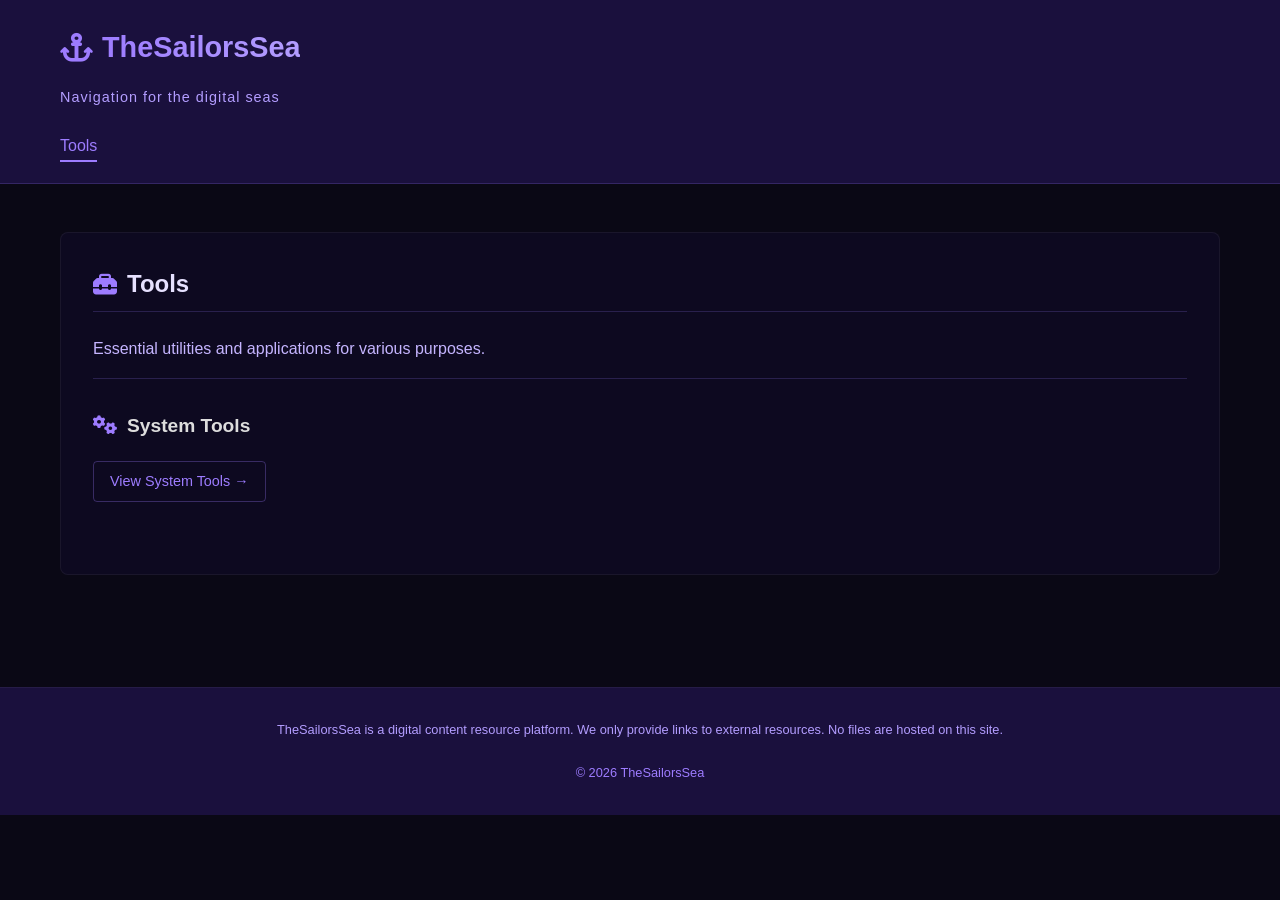
==== index.html @ 016aac7e "1.0" ====
<!DOCTYPE html>
<html lang="en">
<head>
    <meta charset="UTF-8">
    <meta name="viewport" content="width=device-width, initial-scale=1.0">
    <title>TheSailorsSea | Tools</title>
    <link rel="stylesheet" href="https://cdnjs.cloudflare.com/ajax/libs/font-awesome/6.4.0/css/all.min.css">
    <style>
        * {
            margin: 0;
            padding: 0;
            box-sizing: border-box;
        }

        :root {
            --primary-color: #0a0815;
            --secondary-color: #1a103d;
            --accent-color: #9d7cff;
            --text-color: #e6e1ff;
            --section-bg: rgba(26, 16, 61, 0.3);
            --border-color: rgba(157, 124, 255, 0.2);
        }

        body {
            font-family: 'Segoe UI', Tahoma, Geneva, Verdana, sans-serif;
            background-color: var(--primary-color);
            color: var(--text-color);
            line-height: 1.6;
            min-height: 100vh;
        }

        .container {
            max-width: 1200px;
            margin: 0 auto;
            padding: 0 20px;
        }

        header {
            background-color: var(--secondary-color);
            padding: 1.5rem 0;
            border-bottom: 1px solid rgba(157, 124, 255, 0.2);
        }

        .logo {
            display: flex;
            align-items: center;
            gap: 10px;
            margin-bottom: 1rem;
        }

        .logo a {
            display: flex;
            align-items: center;
            gap: 10px;
            text-decoration: none;
            color: var(--text-color);
        }

        .logo-icon {
            color: var(--accent-color);
            font-size: 1.8rem;
        }

        .logo h1 {
            font-size: 1.8rem;
            font-weight: 600;
            background: linear-gradient(90deg, #9d7cff, #b39dff);
            -webkit-background-clip: text;
            background-clip: text;
            color: transparent;
        }

        .tagline {
            color: #b39dff;
            font-size: 0.9rem;
            letter-spacing: 1px;
            margin-bottom: 1.5rem;
        }

        .nav-links {
            display: flex;
            list-style: none;
            gap: 1.5rem;
            flex-wrap: wrap;
        }

        .nav-links a {
            color: var(--text-color);
            text-decoration: none;
            font-weight: 500;
            padding: 0.5rem 0;
            position: relative;
            transition: color 0.3s;
            white-space: nowrap;
        }

        .nav-links a:hover,
        .nav-links a.active {
            color: var(--accent-color);
        }

        .nav-links a.active::after {
            content: '';
            position: absolute;
            bottom: 0;
            left: 0;
            width: 100%;
            height: 2px;
            background-color: var(--accent-color);
        }

        .main-content {
            padding: 3rem 0;
        }

        .section {
            background-color: var(--section-bg);
            border-radius: 8px;
            padding: 2rem;
            margin-bottom: 2rem;
            border: 1px solid rgba(255, 255, 255, 0.05);
        }

        .section-title {
            font-size: 1.5rem;
            margin-bottom: 1.5rem;
            padding-bottom: 0.5rem;
            border-bottom: 1px solid var(--border-color);
            display: flex;
            align-items: center;
            gap: 10px;
        }

        .section-title i {
            color: var(--accent-color);
        }

        .category-description {
            color: #c5b5ff;
            margin-bottom: 2rem;
            padding-bottom: 1rem;
            border-bottom: 1px solid var(--border-color);
        }

        .subcategory {
            margin-bottom: 2.5rem;
        }

        .subcategory-title {
            font-size: 1.2rem;
            margin-bottom: 1.2rem;
            color: #ddd;
            display: flex;
            align-items: center;
            gap: 10px;
        }

        .subcategory-title i {
            color: var(--accent-color);
        }

        .resource-link {
            display: inline-block;
            color: var(--accent-color);
            text-decoration: none;
            font-size: 0.9rem;
            padding: 0.5rem 1rem;
            border: 1px solid rgba(157, 124, 255, 0.3);
            border-radius: 4px;
            transition: all 0.3s ease;
        }

        .resource-link:hover {
            background: rgba(157, 124, 255, 0.1);
            border-color: var(--accent-color);
        }

        footer {
            background-color: var(--secondary-color);
            padding: 2rem 0;
            text-align: center;
            border-top: 1px solid rgba(255, 255, 255, 0.05);
            margin-top: 2rem;
        }

        .disclaimer {
            font-size: 0.8rem;
            color: #b39dff;
            max-width: 800px;
            margin: 0 auto 1.5rem;
            line-height: 1.5;
        }

        .copyright {
            color: #9d7cff;
            font-size: 0.8rem;
        }

        @media (max-width: 768px) {
            .nav-links {
                gap: 1rem;
                justify-content: center;
            }
            
            .section {
                padding: 1.5rem;
            }
        }
    </style>
</head>
<body>
    <header>
        <div class="container">
            <div class="logo">
                <a href="index.html">
                    <i class="fas fa-anchor logo-icon"></i>
                    <h1>TheSailorsSea</h1>
                </a>
            </div>
            <p class="tagline">Navigation for the digital seas</p>
            
            <nav>
                <ul class="nav-links">
                    <li><a href="#tools" class="active">Tools</a></li>
                </ul>
            </nav>
        </div>
    </header>

    <main class="main-content">
        <div class="container">
            <!-- Tools Section -->
            <section id="tools" class="section">
                <h2 class="section-title"><i class="fas fa-toolbox"></i> Tools</h2>
                
                <div class="category-description">
                    <p>Essential utilities and applications for various purposes.</p>
                </div>
                
                <!-- System Tools Subcategory -->
                <div class="subcategory">
                    <h3 class="subcategory-title"><i class="fas fa-cogs"></i> System Tools</h3>
                    <a href="systemtools.html" class="resource-link">View System Tools →</a>
                </div>
            </section>
        </div>
    </main>

    <footer>
        <div class="container">
            <p class="disclaimer">
                TheSailorsSea is a digital content resource platform. We only provide links to external resources. No files are hosted on this site.
            </p>
          
            <p class="copyright">
                &copy; 2026 TheSailorsSea
            </p>
        </div>
    </footer>

    <script>
        document.addEventListener('DOMContentLoaded', function() {
            const navLinks = document.querySelectorAll('.nav-links a');
            
            navLinks.forEach(link => {
                link.addEventListener('click', function(e) {
                    e.preventDefault();
                    navLinks.forEach(item => item.classList.remove('active'));
                    this.classList.add('active');
                });
            });
        });
    </script>
</body>
</html>
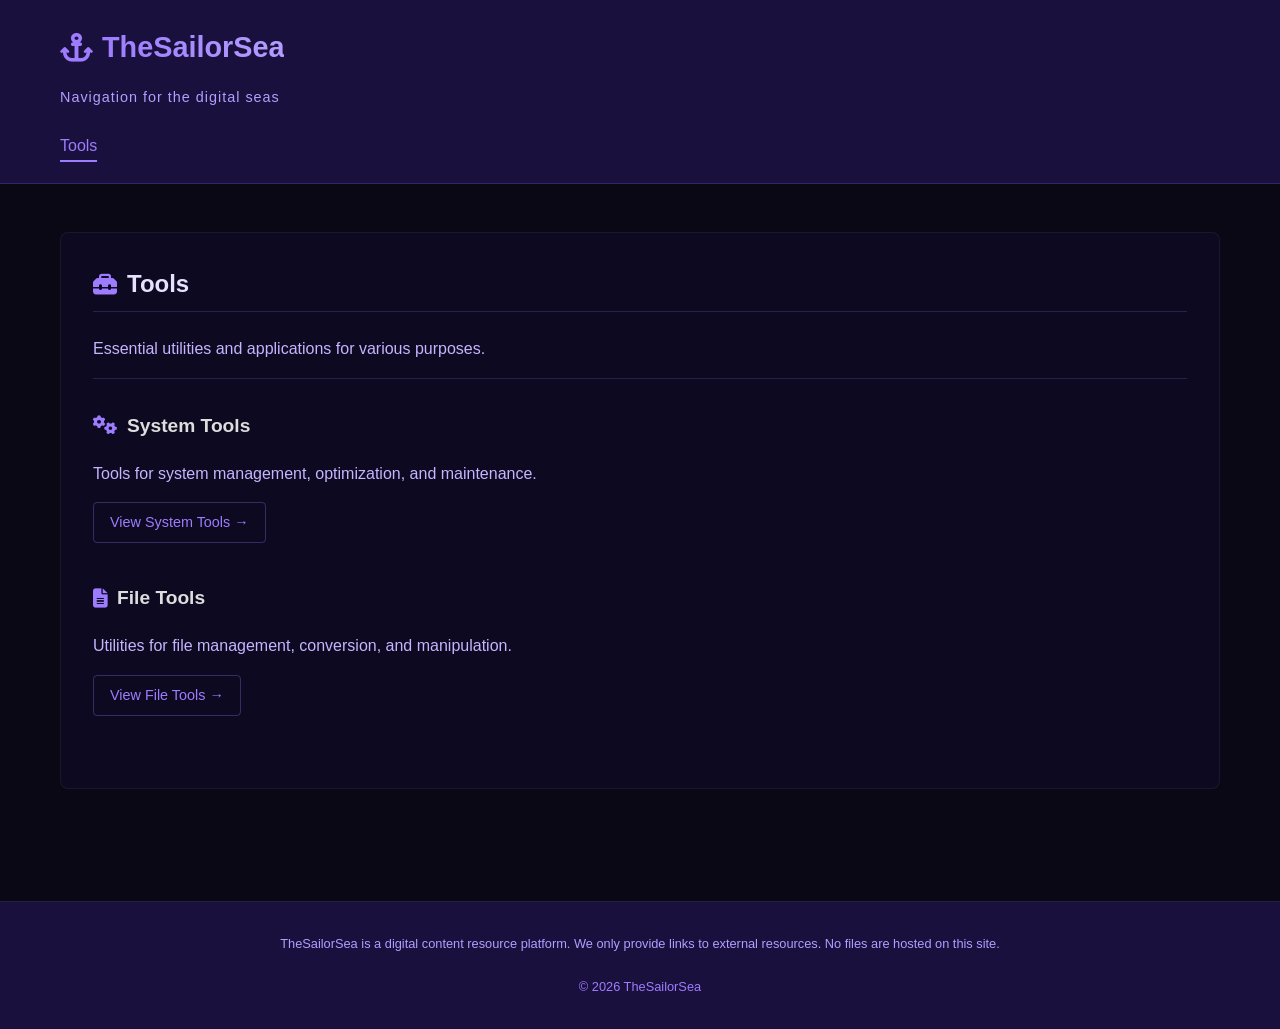
==== commit bbf00d3f: "File Tools added" ====
--- a/index.html
+++ b/index.html
@@ -3,7 +3,7 @@
 <head>
     <meta charset="UTF-8">
     <meta name="viewport" content="width=device-width, initial-scale=1.0">
-    <title>TheSailorsSea | Tools</title>
+    <title>TheSailorSea</title>
     <link rel="stylesheet" href="https://cdnjs.cloudflare.com/ajax/libs/font-awesome/6.4.0/css/all.min.css">
     <style>
         * {
@@ -157,6 +157,52 @@
 
         .subcategory-title i {
             color: var(--accent-color);
+        }
+
+        .subcategory-grid {
+            display: grid;
+            grid-template-columns: repeat(auto-fill, minmax(300px, 1fr));
+            gap: 1.5rem;
+            margin-top: 1.5rem;
+        }
+
+        .subcategory-item {
+            background: rgba(26, 16, 61, 0.5);
+            border: 1px solid rgba(157, 124, 255, 0.1);
+            border-radius: 8px;
+            padding: 1.5rem;
+            transition: all 0.3s ease;
+        }
+
+        .subcategory-item:hover {
+            background: rgba(157, 124, 255, 0.1);
+            border-color: rgba(157, 124, 255, 0.3);
+            transform: translateY(-3px);
+        }
+
+        .item-header {
+            display: flex;
+            align-items: center;
+            gap: 12px;
+            margin-bottom: 1rem;
+        }
+
+        .item-header i {
+            color: var(--accent-color);
+            font-size: 1.5rem;
+        }
+
+        .item-header h4 {
+            font-size: 1.1rem;
+            font-weight: 500;
+            color: #e6e1ff;
+        }
+
+        .item-desc {
+            color: #c5b5ff;
+            font-size: 0.9rem;
+            margin-bottom: 1rem;
+            line-height: 1.5;
         }
 
         .resource-link {
@@ -205,6 +251,10 @@
             .section {
                 padding: 1.5rem;
             }
+            
+            .subcategory-grid {
+                grid-template-columns: 1fr;
+            }
         }
     </style>
 </head>
@@ -214,7 +264,7 @@
             <div class="logo">
                 <a href="index.html">
                     <i class="fas fa-anchor logo-icon"></i>
-                    <h1>TheSailorsSea</h1>
+                    <h1>TheSailorSea</h1>
                 </a>
             </div>
             <p class="tagline">Navigation for the digital seas</p>
@@ -240,7 +290,15 @@
                 <!-- System Tools Subcategory -->
                 <div class="subcategory">
                     <h3 class="subcategory-title"><i class="fas fa-cogs"></i> System Tools</h3>
+                    <p style="color: #c5b5ff; margin-bottom: 1rem;">Tools for system management, optimization, and maintenance.</p>
                     <a href="systemtools.html" class="resource-link">View System Tools →</a>
+                </div>
+
+                <!-- File Tools Subcategory -->
+                <div class="subcategory">
+                    <h3 class="subcategory-title"><i class="fas fa-file-alt"></i> File Tools</h3>
+                    <p style="color: #c5b5ff; margin-bottom: 1rem;">Utilities for file management, conversion, and manipulation.</p>
+                    <a href="filetools.html" class="resource-link">View File Tools →</a>
                 </div>
             </section>
         </div>
@@ -249,11 +307,11 @@
     <footer>
         <div class="container">
             <p class="disclaimer">
-                TheSailorsSea is a digital content resource platform. We only provide links to external resources. No files are hosted on this site.
+                TheSailorSea is a digital content resource platform. We only provide links to external resources. No files are hosted on this site.
             </p>
           
             <p class="copyright">
-                &copy; 2026 TheSailorsSea
+                &copy; 2026 TheSailorSea
             </p>
         </div>
     </footer>
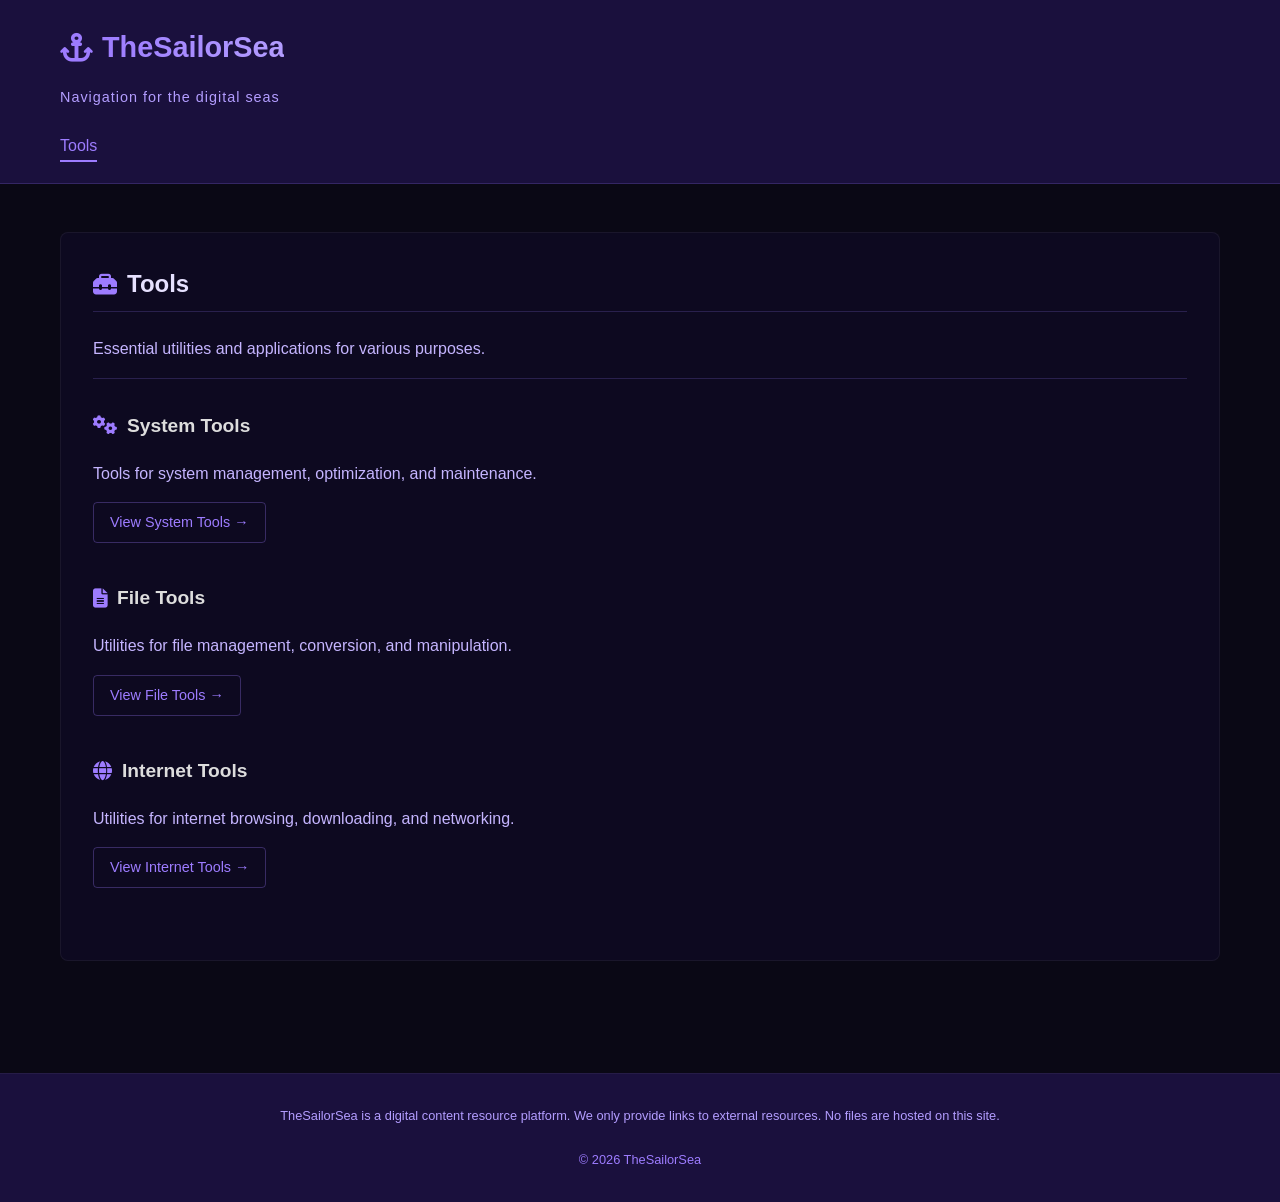
==== commit 0a91814a: "net tools" ====
--- a/index.html
+++ b/index.html
@@ -300,6 +300,13 @@
                     <p style="color: #c5b5ff; margin-bottom: 1rem;">Utilities for file management, conversion, and manipulation.</p>
                     <a href="filetools.html" class="resource-link">View File Tools →</a>
                 </div>
+
+                <!-- Internet Tools Subcategory -->
+                <div class="subcategory">
+                    <h3 class="subcategory-title"><i class="fas fa-globe"></i> Internet Tools</h3>
+                    <p style="color: #c5b5ff; margin-bottom: 1rem;">Utilities for internet browsing, downloading, and networking.</p>
+                    <a href="internettools.html" class="resource-link">View Internet Tools →</a>
+                </div>
             </section>
         </div>
     </main>
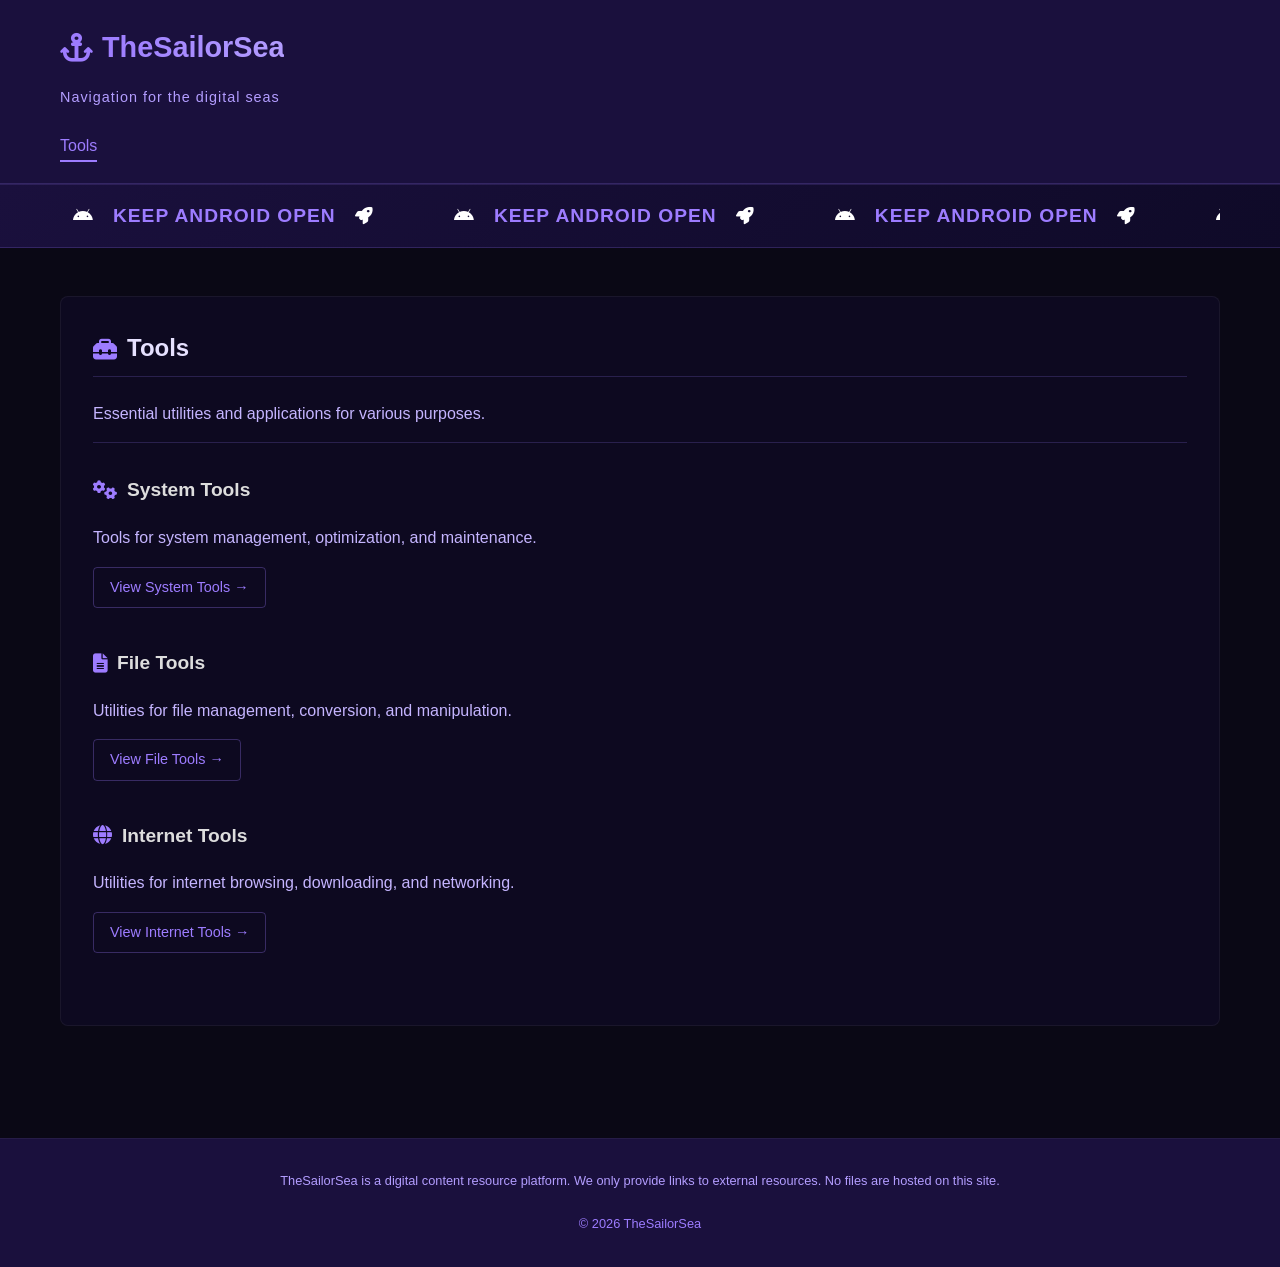
==== commit f9f3dbd4: "Added the Keep Android Open page, also CSS changes" ====
--- a/index.html
+++ b/index.html
@@ -5,258 +5,7 @@
     <meta name="viewport" content="width=device-width, initial-scale=1.0">
     <title>TheSailorSea</title>
     <link rel="stylesheet" href="https://cdnjs.cloudflare.com/ajax/libs/font-awesome/6.4.0/css/all.min.css">
-    <style>
-        * {
-            margin: 0;
-            padding: 0;
-            box-sizing: border-box;
-        }
-
-        :root {
-            --primary-color: #0a0815;
-            --secondary-color: #1a103d;
-            --accent-color: #9d7cff;
-            --text-color: #e6e1ff;
-            --section-bg: rgba(26, 16, 61, 0.3);
-            --border-color: rgba(157, 124, 255, 0.2);
-        }
-
-        body {
-            font-family: 'Segoe UI', Tahoma, Geneva, Verdana, sans-serif;
-            background-color: var(--primary-color);
-            color: var(--text-color);
-            line-height: 1.6;
-            min-height: 100vh;
-        }
-
-        .container {
-            max-width: 1200px;
-            margin: 0 auto;
-            padding: 0 20px;
-        }
-
-        header {
-            background-color: var(--secondary-color);
-            padding: 1.5rem 0;
-            border-bottom: 1px solid rgba(157, 124, 255, 0.2);
-        }
-
-        .logo {
-            display: flex;
-            align-items: center;
-            gap: 10px;
-            margin-bottom: 1rem;
-        }
-
-        .logo a {
-            display: flex;
-            align-items: center;
-            gap: 10px;
-            text-decoration: none;
-            color: var(--text-color);
-        }
-
-        .logo-icon {
-            color: var(--accent-color);
-            font-size: 1.8rem;
-        }
-
-        .logo h1 {
-            font-size: 1.8rem;
-            font-weight: 600;
-            background: linear-gradient(90deg, #9d7cff, #b39dff);
-            -webkit-background-clip: text;
-            background-clip: text;
-            color: transparent;
-        }
-
-        .tagline {
-            color: #b39dff;
-            font-size: 0.9rem;
-            letter-spacing: 1px;
-            margin-bottom: 1.5rem;
-        }
-
-        .nav-links {
-            display: flex;
-            list-style: none;
-            gap: 1.5rem;
-            flex-wrap: wrap;
-        }
-
-        .nav-links a {
-            color: var(--text-color);
-            text-decoration: none;
-            font-weight: 500;
-            padding: 0.5rem 0;
-            position: relative;
-            transition: color 0.3s;
-            white-space: nowrap;
-        }
-
-        .nav-links a:hover,
-        .nav-links a.active {
-            color: var(--accent-color);
-        }
-
-        .nav-links a.active::after {
-            content: '';
-            position: absolute;
-            bottom: 0;
-            left: 0;
-            width: 100%;
-            height: 2px;
-            background-color: var(--accent-color);
-        }
-
-        .main-content {
-            padding: 3rem 0;
-        }
-
-        .section {
-            background-color: var(--section-bg);
-            border-radius: 8px;
-            padding: 2rem;
-            margin-bottom: 2rem;
-            border: 1px solid rgba(255, 255, 255, 0.05);
-        }
-
-        .section-title {
-            font-size: 1.5rem;
-            margin-bottom: 1.5rem;
-            padding-bottom: 0.5rem;
-            border-bottom: 1px solid var(--border-color);
-            display: flex;
-            align-items: center;
-            gap: 10px;
-        }
-
-        .section-title i {
-            color: var(--accent-color);
-        }
-
-        .category-description {
-            color: #c5b5ff;
-            margin-bottom: 2rem;
-            padding-bottom: 1rem;
-            border-bottom: 1px solid var(--border-color);
-        }
-
-        .subcategory {
-            margin-bottom: 2.5rem;
-        }
-
-        .subcategory-title {
-            font-size: 1.2rem;
-            margin-bottom: 1.2rem;
-            color: #ddd;
-            display: flex;
-            align-items: center;
-            gap: 10px;
-        }
-
-        .subcategory-title i {
-            color: var(--accent-color);
-        }
-
-        .subcategory-grid {
-            display: grid;
-            grid-template-columns: repeat(auto-fill, minmax(300px, 1fr));
-            gap: 1.5rem;
-            margin-top: 1.5rem;
-        }
-
-        .subcategory-item {
-            background: rgba(26, 16, 61, 0.5);
-            border: 1px solid rgba(157, 124, 255, 0.1);
-            border-radius: 8px;
-            padding: 1.5rem;
-            transition: all 0.3s ease;
-        }
-
-        .subcategory-item:hover {
-            background: rgba(157, 124, 255, 0.1);
-            border-color: rgba(157, 124, 255, 0.3);
-            transform: translateY(-3px);
-        }
-
-        .item-header {
-            display: flex;
-            align-items: center;
-            gap: 12px;
-            margin-bottom: 1rem;
-        }
-
-        .item-header i {
-            color: var(--accent-color);
-            font-size: 1.5rem;
-        }
-
-        .item-header h4 {
-            font-size: 1.1rem;
-            font-weight: 500;
-            color: #e6e1ff;
-        }
-
-        .item-desc {
-            color: #c5b5ff;
-            font-size: 0.9rem;
-            margin-bottom: 1rem;
-            line-height: 1.5;
-        }
-
-        .resource-link {
-            display: inline-block;
-            color: var(--accent-color);
-            text-decoration: none;
-            font-size: 0.9rem;
-            padding: 0.5rem 1rem;
-            border: 1px solid rgba(157, 124, 255, 0.3);
-            border-radius: 4px;
-            transition: all 0.3s ease;
-        }
-
-        .resource-link:hover {
-            background: rgba(157, 124, 255, 0.1);
-            border-color: var(--accent-color);
-        }
-
-        footer {
-            background-color: var(--secondary-color);
-            padding: 2rem 0;
-            text-align: center;
-            border-top: 1px solid rgba(255, 255, 255, 0.05);
-            margin-top: 2rem;
-        }
-
-        .disclaimer {
-            font-size: 0.8rem;
-            color: #b39dff;
-            max-width: 800px;
-            margin: 0 auto 1.5rem;
-            line-height: 1.5;
-        }
-
-        .copyright {
-            color: #9d7cff;
-            font-size: 0.8rem;
-        }
-
-        @media (max-width: 768px) {
-            .nav-links {
-                gap: 1rem;
-                justify-content: center;
-            }
-            
-            .section {
-                padding: 1.5rem;
-            }
-            
-            .subcategory-grid {
-                grid-template-columns: 1fr;
-            }
-        }
-    </style>
+    <link rel="stylesheet" href="css/index123.css">
 </head>
 <body>
     <header>
@@ -277,9 +26,25 @@
         </div>
     </header>
 
+    <a href="androidopen.html" class="banner-link">
+        <div class="banner-container">
+            <div class="moving-text-wrapper">
+                <div class="moving-text">
+                    <span><i class="fab fa-android"></i> KEEP ANDROID OPEN <i class="fas fa-rocket"></i></span>
+                    <span><i class="fab fa-android"></i> KEEP ANDROID OPEN <i class="fas fa-rocket"></i></span>
+                    <span><i class="fab fa-android"></i> KEEP ANDROID OPEN <i class="fas fa-rocket"></i></span>
+                    <span><i class="fab fa-android"></i> KEEP ANDROID OPEN <i class="fas fa-rocket"></i></span>
+                    <span><i class="fab fa-android"></i> KEEP ANDROID OPEN <i class="fas fa-rocket"></i></span>
+                    <span><i class="fab fa-android"></i> KEEP ANDROID OPEN <i class="fas fa-rocket"></i></span>
+                    <span><i class="fab fa-android"></i> KEEP ANDROID OPEN <i class="fas fa-rocket"></i></span>
+                    <span><i class="fab fa-android"></i> KEEP ANDROID OPEN <i class="fas fa-rocket"></i></span>
+                </div>
+            </div>
+        </div>
+    </a>
+
     <main class="main-content">
         <div class="container">
-            <!-- Tools Section -->
             <section id="tools" class="section">
                 <h2 class="section-title"><i class="fas fa-toolbox"></i> Tools</h2>
                 
@@ -287,21 +52,18 @@
                     <p>Essential utilities and applications for various purposes.</p>
                 </div>
                 
-                <!-- System Tools Subcategory -->
                 <div class="subcategory">
                     <h3 class="subcategory-title"><i class="fas fa-cogs"></i> System Tools</h3>
                     <p style="color: #c5b5ff; margin-bottom: 1rem;">Tools for system management, optimization, and maintenance.</p>
                     <a href="systemtools.html" class="resource-link">View System Tools →</a>
                 </div>
 
-                <!-- File Tools Subcategory -->
                 <div class="subcategory">
                     <h3 class="subcategory-title"><i class="fas fa-file-alt"></i> File Tools</h3>
                     <p style="color: #c5b5ff; margin-bottom: 1rem;">Utilities for file management, conversion, and manipulation.</p>
                     <a href="filetools.html" class="resource-link">View File Tools →</a>
                 </div>
 
-                <!-- Internet Tools Subcategory -->
                 <div class="subcategory">
                     <h3 class="subcategory-title"><i class="fas fa-globe"></i> Internet Tools</h3>
                     <p style="color: #c5b5ff; margin-bottom: 1rem;">Utilities for internet browsing, downloading, and networking.</p>
--- a/css/index123.css
+++ b/css/index123.css
@@ -0,0 +1,319 @@
+        * {
+            margin: 0;
+            padding: 0;
+            box-sizing: border-box;
+        }
+
+        :root {
+            --primary-color: #0a0815;
+            --secondary-color: #1a103d;
+            --accent-color: #9d7cff;
+            --text-color: #e6e1ff;
+            --section-bg: rgba(26, 16, 61, 0.3);
+            --border-color: rgba(157, 124, 255, 0.2);
+        }
+
+        body {
+            font-family: 'Segoe UI', Tahoma, Geneva, Verdana, sans-serif;
+            background-color: var(--primary-color);
+            color: var(--text-color);
+            line-height: 1.6;
+            min-height: 100vh;
+        }
+
+        .container {
+            max-width: 1200px;
+            margin: 0 auto;
+            padding: 0 20px;
+        }
+
+        header {
+            background-color: var(--secondary-color);
+            padding: 1.5rem 0;
+            border-bottom: 1px solid rgba(157, 124, 255, 0.2);
+        }
+
+        .logo {
+            display: flex;
+            align-items: center;
+            gap: 10px;
+            margin-bottom: 1rem;
+        }
+
+        .logo a {
+            display: flex;
+            align-items: center;
+            gap: 10px;
+            text-decoration: none;
+            color: var(--text-color);
+        }
+
+        .logo-icon {
+            color: var(--accent-color);
+            font-size: 1.8rem;
+        }
+
+        .logo h1 {
+            font-size: 1.8rem;
+            font-weight: 600;
+            background: linear-gradient(90deg, #9d7cff, #b39dff);
+            -webkit-background-clip: text;
+            background-clip: text;
+            color: transparent;
+        }
+
+        .tagline {
+            color: #b39dff;
+            font-size: 0.9rem;
+            letter-spacing: 1px;
+            margin-bottom: 1.5rem;
+        }
+
+        .nav-links {
+            display: flex;
+            list-style: none;
+            gap: 1.5rem;
+            flex-wrap: wrap;
+        }
+
+        .nav-links a {
+            color: var(--text-color);
+            text-decoration: none;
+            font-weight: 500;
+            padding: 0.5rem 0;
+            position: relative;
+            transition: color 0.3s;
+            white-space: nowrap;
+        }
+
+        .nav-links a:hover,
+        .nav-links a.active {
+            color: var(--accent-color);
+        }
+
+        .nav-links a.active::after {
+            content: '';
+            position: absolute;
+            bottom: 0;
+            left: 0;
+            width: 100%;
+            height: 2px;
+            background-color: var(--accent-color);
+        }
+
+        .banner-link {
+            text-decoration: none;
+            display: block;
+            background: linear-gradient(135deg, #1a103d, #0f0a28);
+            border-bottom: 1px solid var(--border-color);
+            border-top: 1px solid rgba(157, 124, 255, 0.15);
+            overflow: hidden;
+            transition: all 0.3s ease;
+            cursor: pointer;
+        }
+
+        .banner-link:hover {
+            background: linear-gradient(135deg, #231a4a, #14102e);
+        }
+
+        .banner-container {
+            max-width: 1200px;
+            margin: 0 auto;
+            padding: 1rem 20px;
+            position: relative;
+        }
+
+        .moving-text-wrapper {
+            overflow: hidden;
+            white-space: nowrap;
+            position: relative;
+        }
+
+        .moving-text {
+            display: inline-block;
+            animation: scrollText 15s linear infinite;
+            font-weight: 600;
+            letter-spacing: 1px;
+            font-size: 1.2rem;
+        }
+
+        .moving-text span {
+            display: inline-block;
+            padding-right: 3rem;
+            color: var(--accent-color);
+        }
+
+        .moving-text i {
+            color: #fff;
+            margin: 0 0.8rem;
+            font-size: 1.1rem;
+        }
+
+        @keyframes scrollText {
+            0% {
+                transform: translateX(0%);
+            }
+            100% {
+                transform: translateX(-50%);
+            }
+        }
+
+        @media (max-width: 680px) {
+            .moving-text {
+                font-size: 1rem;
+            }
+            .moving-text span {
+                padding-right: 2rem;
+            }
+            .moving-text i {
+                margin: 0 0.5rem;
+            }
+        }
+
+        .main-content {
+            padding: 3rem 0;
+        }
+
+        .section {
+            background-color: var(--section-bg);
+            border-radius: 8px;
+            padding: 2rem;
+            margin-bottom: 2rem;
+            border: 1px solid rgba(255, 255, 255, 0.05);
+        }
+
+        .section-title {
+            font-size: 1.5rem;
+            margin-bottom: 1.5rem;
+            padding-bottom: 0.5rem;
+            border-bottom: 1px solid var(--border-color);
+            display: flex;
+            align-items: center;
+            gap: 10px;
+        }
+
+        .section-title i {
+            color: var(--accent-color);
+        }
+
+        .category-description {
+            color: #c5b5ff;
+            margin-bottom: 2rem;
+            padding-bottom: 1rem;
+            border-bottom: 1px solid var(--border-color);
+        }
+
+        .subcategory {
+            margin-bottom: 2.5rem;
+        }
+
+        .subcategory-title {
+            font-size: 1.2rem;
+            margin-bottom: 1.2rem;
+            color: #ddd;
+            display: flex;
+            align-items: center;
+            gap: 10px;
+        }
+
+        .subcategory-title i {
+            color: var(--accent-color);
+        }
+
+        .subcategory-grid {
+            display: grid;
+            grid-template-columns: repeat(auto-fill, minmax(300px, 1fr));
+            gap: 1.5rem;
+            margin-top: 1.5rem;
+        }
+
+        .subcategory-item {
+            background: rgba(26, 16, 61, 0.5);
+            border: 1px solid rgba(157, 124, 255, 0.1);
+            border-radius: 8px;
+            padding: 1.5rem;
+            transition: all 0.3s ease;
+        }
+
+        .subcategory-item:hover {
+            background: rgba(157, 124, 255, 0.1);
+            border-color: rgba(157, 124, 255, 0.3);
+            transform: translateY(-3px);
+        }
+
+        .item-header {
+            display: flex;
+            align-items: center;
+            gap: 12px;
+            margin-bottom: 1rem;
+        }
+
+        .item-header i {
+            color: var(--accent-color);
+            font-size: 1.5rem;
+        }
+
+        .item-header h4 {
+            font-size: 1.1rem;
+            font-weight: 500;
+            color: #e6e1ff;
+        }
+
+        .item-desc {
+            color: #c5b5ff;
+            font-size: 0.9rem;
+            margin-bottom: 1rem;
+            line-height: 1.5;
+        }
+
+        .resource-link {
+            display: inline-block;
+            color: var(--accent-color);
+            text-decoration: none;
+            font-size: 0.9rem;
+            padding: 0.5rem 1rem;
+            border: 1px solid rgba(157, 124, 255, 0.3);
+            border-radius: 4px;
+            transition: all 0.3s ease;
+        }
+
+        .resource-link:hover {
+            background: rgba(157, 124, 255, 0.1);
+            border-color: var(--accent-color);
+        }
+
+        footer {
+            background-color: var(--secondary-color);
+            padding: 2rem 0;
+            text-align: center;
+            border-top: 1px solid rgba(255, 255, 255, 0.05);
+            margin-top: 2rem;
+        }
+
+        .disclaimer {
+            font-size: 0.8rem;
+            color: #b39dff;
+            max-width: 800px;
+            margin: 0 auto 1.5rem;
+            line-height: 1.5;
+        }
+
+        .copyright {
+            color: #9d7cff;
+            font-size: 0.8rem;
+        }
+
+        @media (max-width: 768px) {
+            .nav-links {
+                gap: 1rem;
+                justify-content: center;
+            }
+            
+            .section {
+                padding: 1.5rem;
+            }
+            
+            .subcategory-grid {
+                grid-template-columns: 1fr;
+            }
+        }
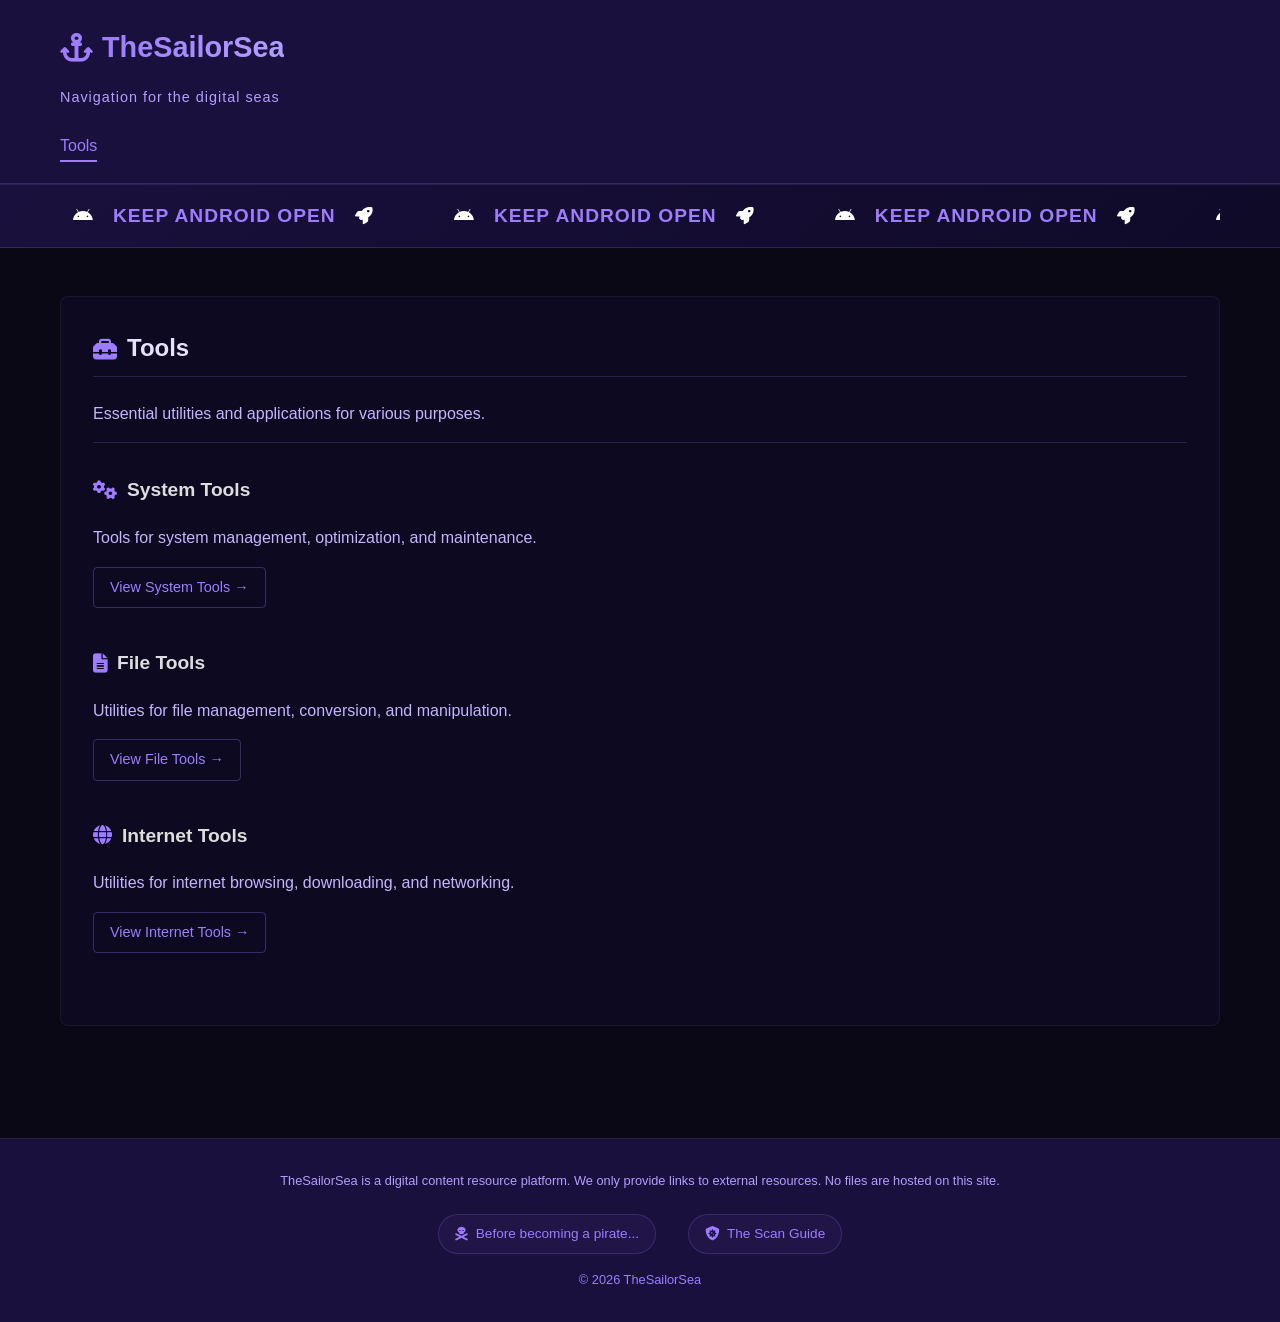
==== commit c9354d0f: "Added 2 guides" ====
--- a/index.html
+++ b/index.html
@@ -73,17 +73,26 @@
         </div>
     </main>
 
-    <footer>
-        <div class="container">
-            <p class="disclaimer">
-                TheSailorSea is a digital content resource platform. We only provide links to external resources. No files are hosted on this site.
-            </p>
-          
-            <p class="copyright">
-                &copy; 2026 TheSailorSea
-            </p>
+<footer>
+    <div class="container">
+        <p class="disclaimer">
+            TheSailorSea is a digital content resource platform. We only provide links to external resources. No files are hosted on this site.
+        </p>
+        
+        <div class="footer-links">
+            <a href="beforepirate.html" class="footer-link">
+                <i class="fas fa-skull-crossbones"></i> Before becoming a pirate...
+            </a>
+            <a href="scanguide.html" class="footer-link">
+                <i class="fas fa-shield-virus"></i> The Scan Guide
+            </a>
         </div>
-    </footer>
+      
+        <p class="copyright">
+            &copy; 2026 TheSailorSea
+        </p>
+    </div>
+</footer>
 
     <script>
         document.addEventListener('DOMContentLoaded', function() {
--- a/css/index123.css
+++ b/css/index123.css
@@ -162,9 +162,11 @@
             .moving-text {
                 font-size: 1rem;
             }
+
             .moving-text span {
                 padding-right: 2rem;
             }
+
             .moving-text i {
                 margin: 0 0.5rem;
             }
@@ -290,6 +292,44 @@
             margin-top: 2rem;
         }
 
+        footer a:hover {
+            opacity: 0.8;
+            text-decoration: underline;
+        }
+
+        .footer-links {
+            display: flex;
+            justify-content: center;
+            gap: 2rem;
+            flex-wrap: wrap;
+            margin: 1rem 0;
+        }
+
+        .footer-link {
+            color: var(--accent-color);
+            text-decoration: none;
+            font-size: 0.85rem;
+            transition: all 0.3s ease;
+            display: inline-flex;
+            align-items: center;
+            gap: 0.5rem;
+            padding: 0.5rem 1rem;
+            border: 1px solid rgba(157, 124, 255, 0.2);
+            border-radius: 30px;
+            background: rgba(157, 124, 255, 0.05);
+        }
+
+        .footer-link:hover {
+            color: var(--text-color);
+            border-color: var(--accent-color);
+            background: rgba(157, 124, 255, 0.15);
+            transform: translateY(-2px);
+        }
+
+        .footer-link i {
+            font-size: 0.9rem;
+        }
+
         .disclaimer {
             font-size: 0.8rem;
             color: #b39dff;
@@ -308,11 +348,11 @@
                 gap: 1rem;
                 justify-content: center;
             }
-            
+
             .section {
                 padding: 1.5rem;
             }
-            
+
             .subcategory-grid {
                 grid-template-columns: 1fr;
             }
